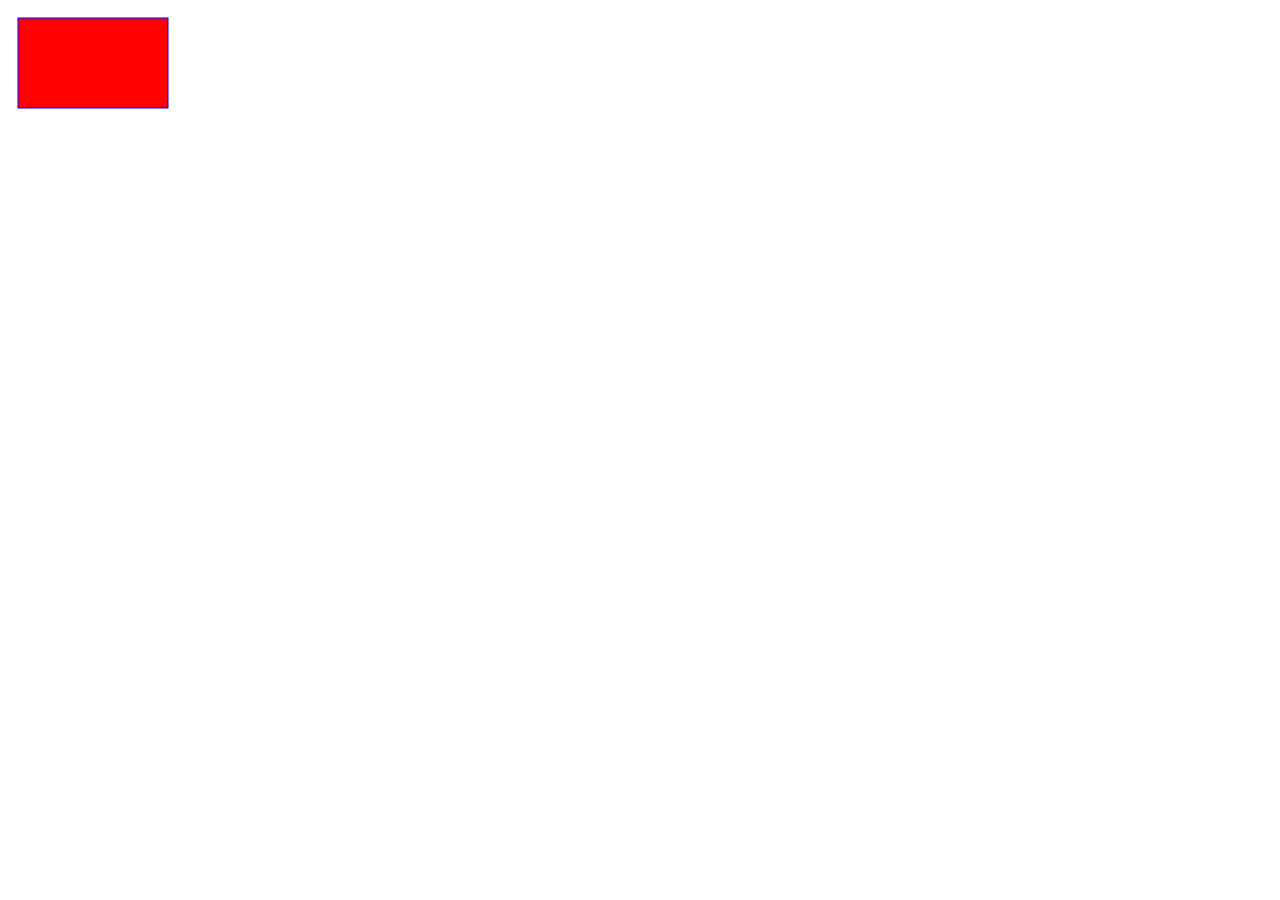
==== CanvasJS/index.html @ de7c048f "Ajoute le fichier rect.js qui montre comment faire des rectangles avec canvasjs" ====
<!DOCTYPE html>
<html lang="en">
    <head>
        <title>Canvas JS Lesson</title>
        <meta charset="utf-8" />
        <link rel="stylesheet" href="style.css" />
    </head>
    <body>
        <canvas id="canevasMIM" width="400" height="400">
            Upgrade your browser !
        </canvas>
        
        <script type="text/javascript" src="rect.js"></script>
    </body>
</html>
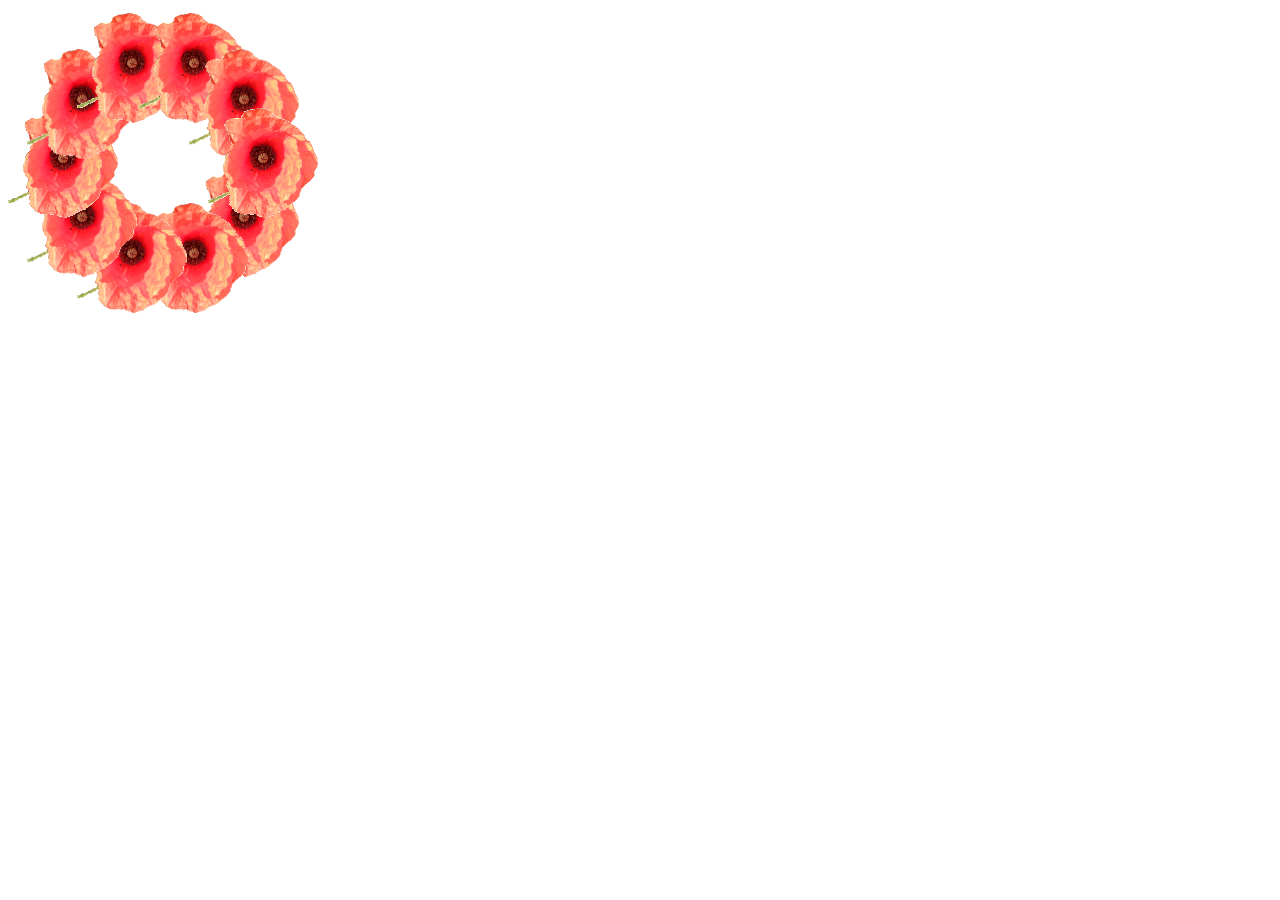
==== commit 25db3e14: "Ajoute les images" ====
--- a/CanvasJS/index.html
+++ b/CanvasJS/index.html
@@ -10,6 +10,6 @@
             Upgrade your browser !
         </canvas>
         
-        <script type="text/javascript" src="rect.js"></script>
+        <script type="text/javascript" src="image.js"></script>
     </body>
 </html>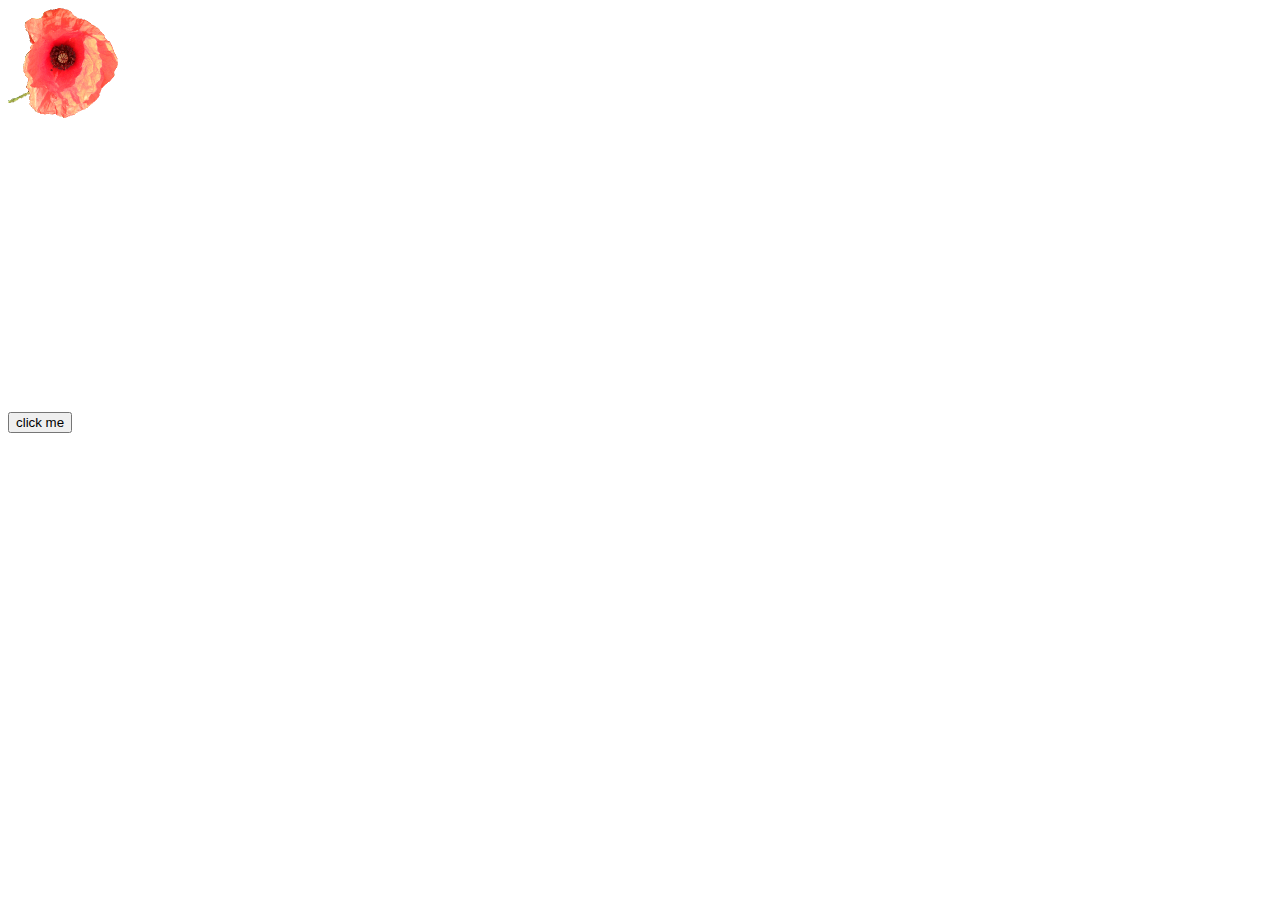
==== commit 2e3ce008: "imagedata" ====
--- a/CanvasJS/index.html
+++ b/CanvasJS/index.html
@@ -10,6 +10,7 @@
             Upgrade your browser !
         </canvas>
         
-        <script type="text/javascript" src="image.js"></script>
+        <div id="more"></div>
+        <script type="text/javascript" src="imageData.js"></script>
     </body>
 </html>